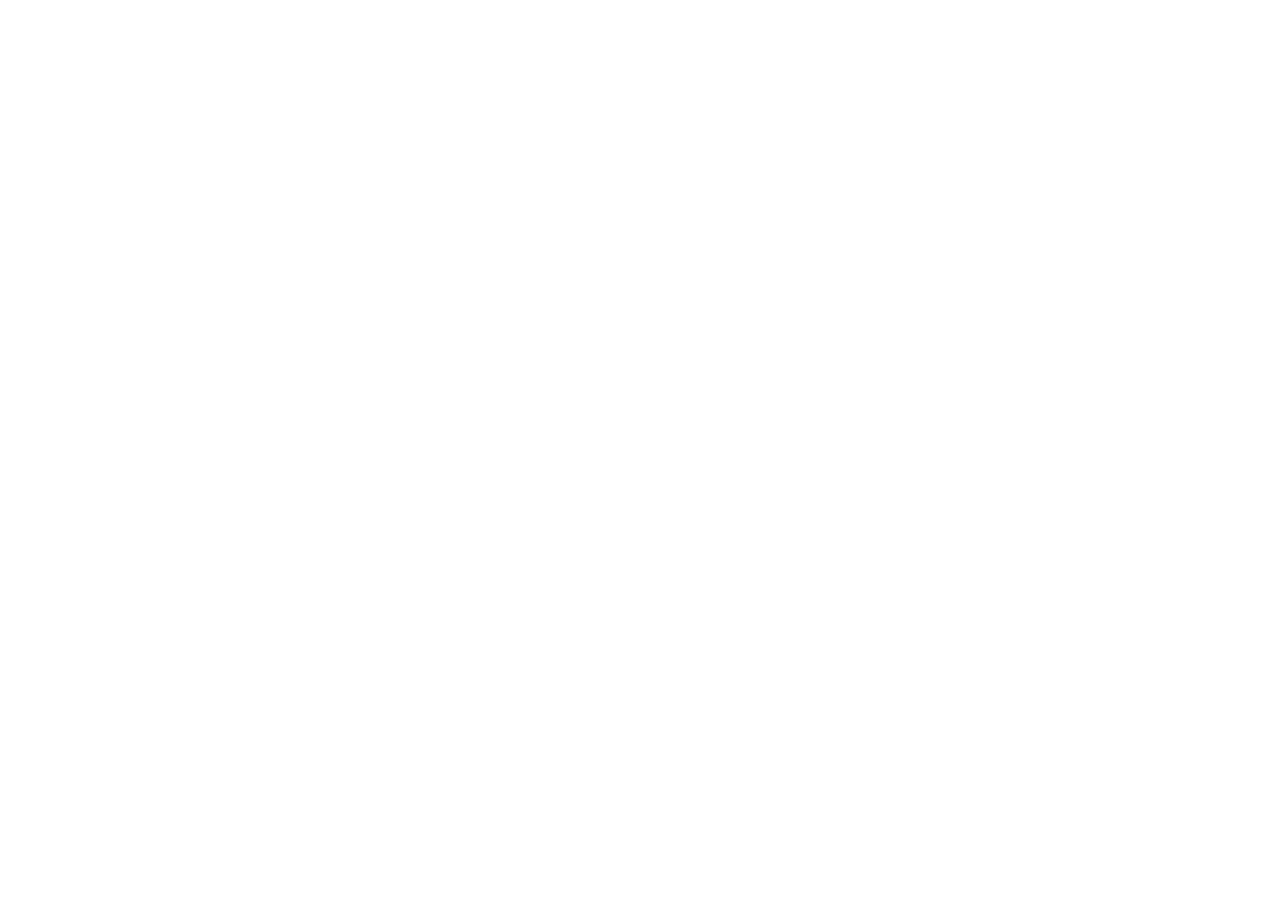
==== index.html @ 592eca61 "Heading added" ====
<!DOCTYPE html>
<html lang="en">
  <head>
    <meta charset="UTF-8" />
    <meta http-equiv="X-UA-Compatible" content="IE=edge" />
    <meta name="viewport" content="width=device-width, initial-scale=1.0" />
    <title>Document</title>
  </head>
  <body></body>
</html>
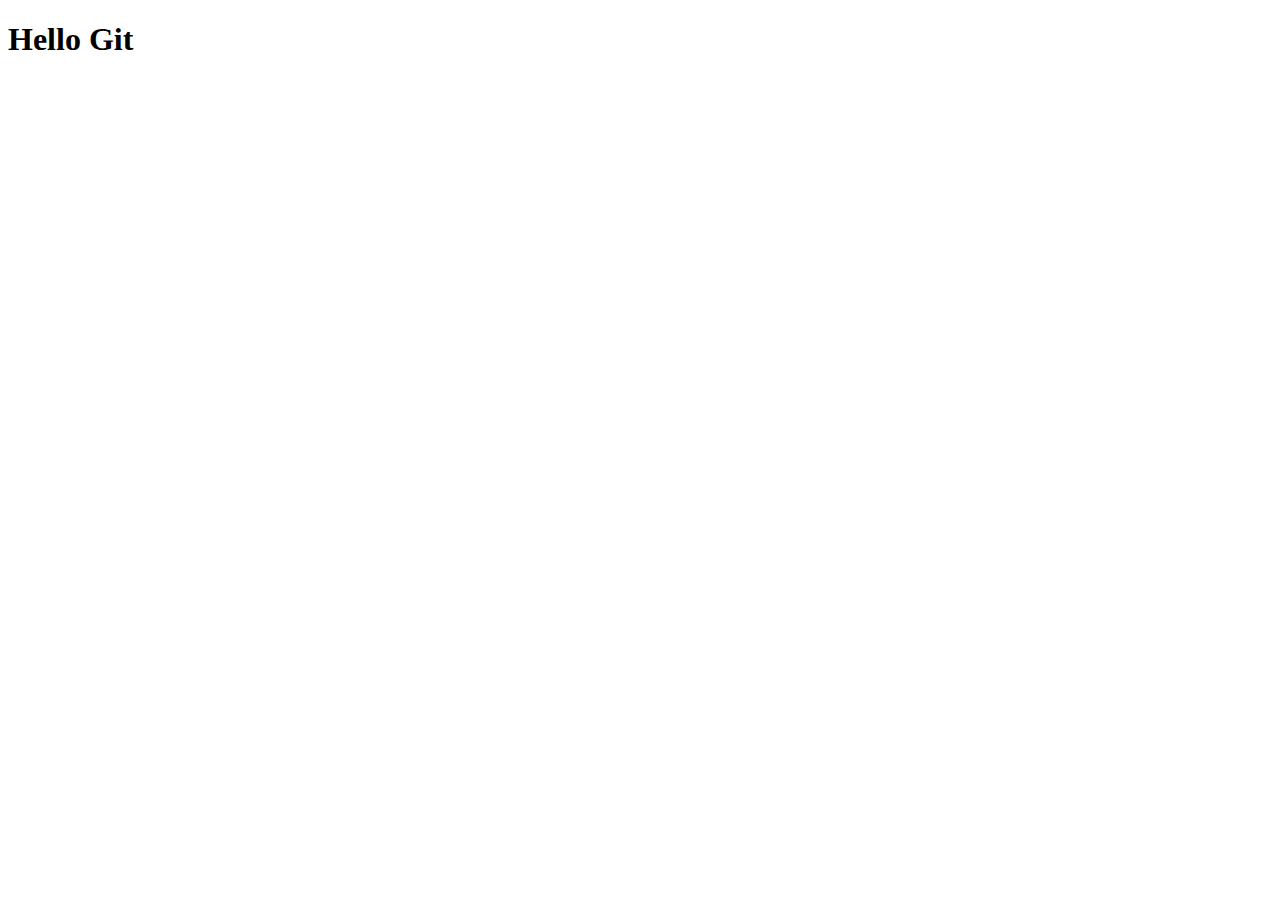
==== commit fc60f6be: "Test" ====
--- a/index.html
+++ b/index.html
@@ -6,5 +6,7 @@
     <meta name="viewport" content="width=device-width, initial-scale=1.0" />
     <title>Document</title>
   </head>
-  <body></body>
+  <body>
+    <h1>Hello Git</h1>
+  </body>
 </html>
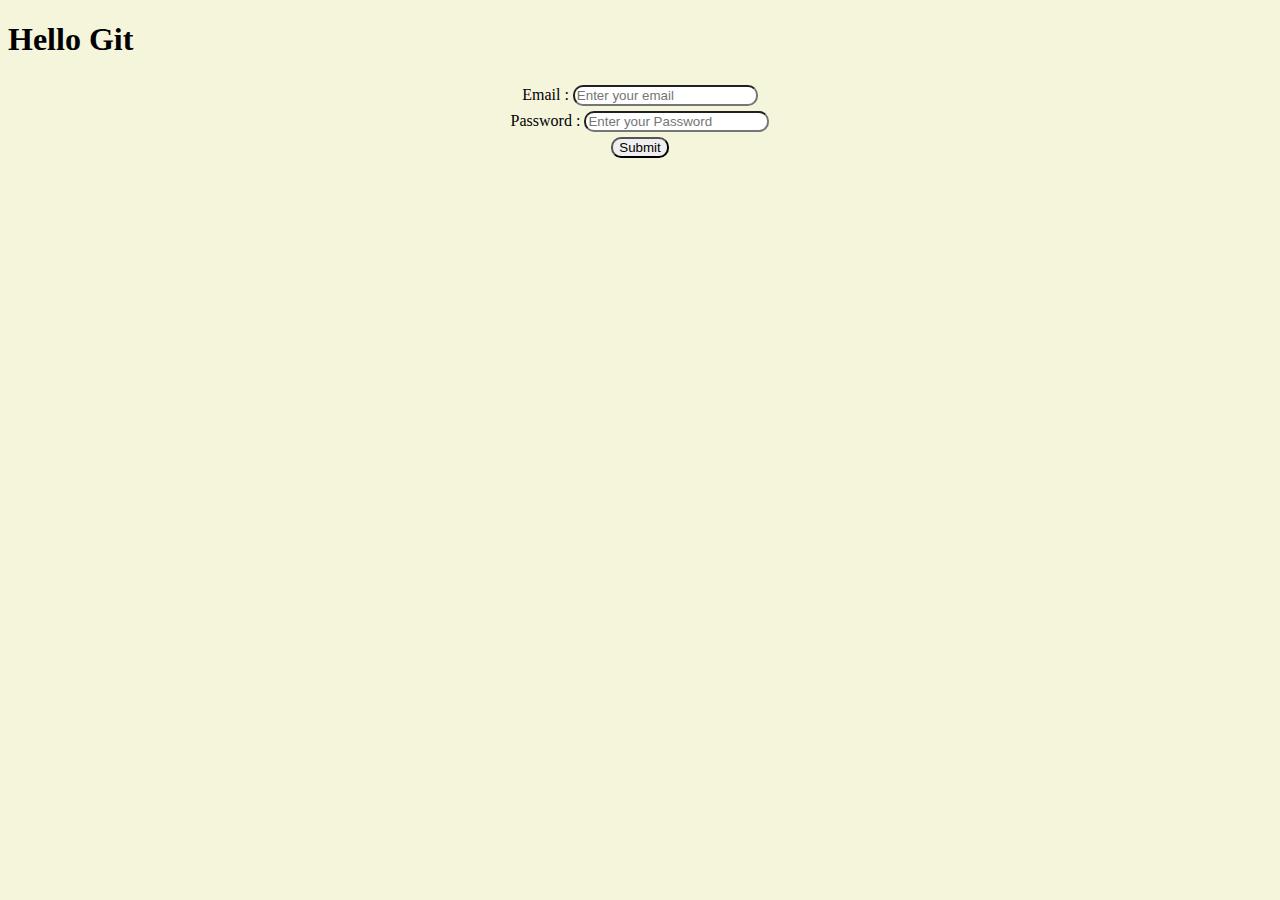
==== commit 4136f96b: "Login page with  style" ====
--- a/index.html
+++ b/index.html
@@ -4,9 +4,23 @@
     <meta charset="UTF-8" />
     <meta http-equiv="X-UA-Compatible" content="IE=edge" />
     <meta name="viewport" content="width=device-width, initial-scale=1.0" />
-    <title>Document</title>
+    <link rel="stylesheet" href="./style.css" />
+    <title>Git Test</title>
   </head>
   <body>
     <h1>Hello Git</h1>
+    <form action="" class="form">
+      <div>
+        <label for="email">Email :</label>
+        <input type="text" placeholder="Enter your email" />
+      </div>
+      <div>
+        <label for="password">Password :</label>
+        <input type="password" placeholder="Enter your Password" />
+      </div>
+      <div>
+        <input id="submit" type="submit" />
+      </div>
+    </form>
   </body>
 </html>
--- a/style.css
+++ b/style.css
@@ -0,0 +1,15 @@
+body {
+    background-color: beige ;
+}
+
+.form {
+    display: flex;
+    flex-direction: column;
+    justify-content: center;
+    align-items: center;
+}
+
+input{
+    border-radius: 10px;
+    margin-top: 5px;
+}
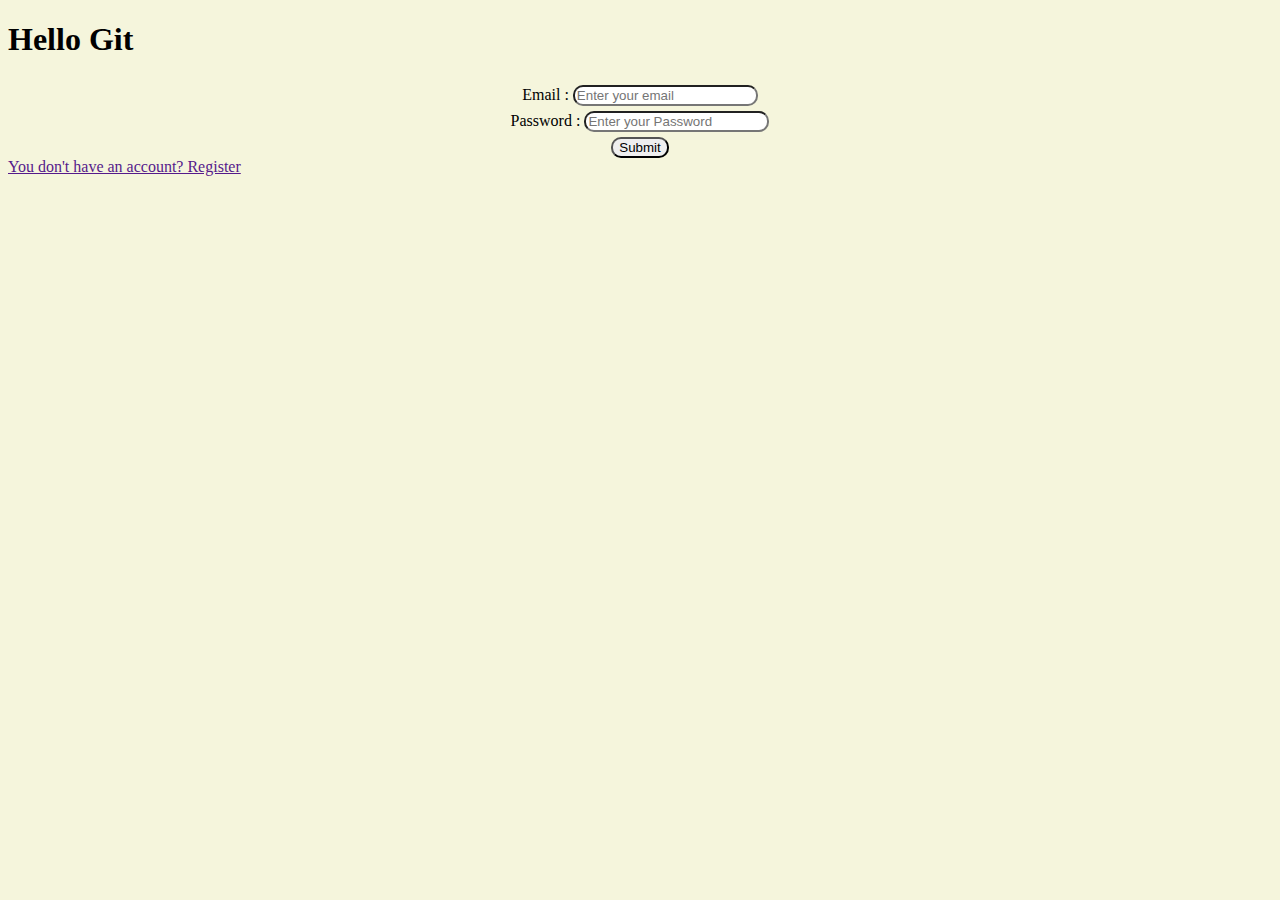
==== commit 35577a3c: "Register page added" ====
--- a/index.html
+++ b/index.html
@@ -22,5 +22,6 @@
         <input id="submit" type="submit" />
       </div>
     </form>
+    <a href="">You don't have an account? Register</a>
   </body>
 </html>
